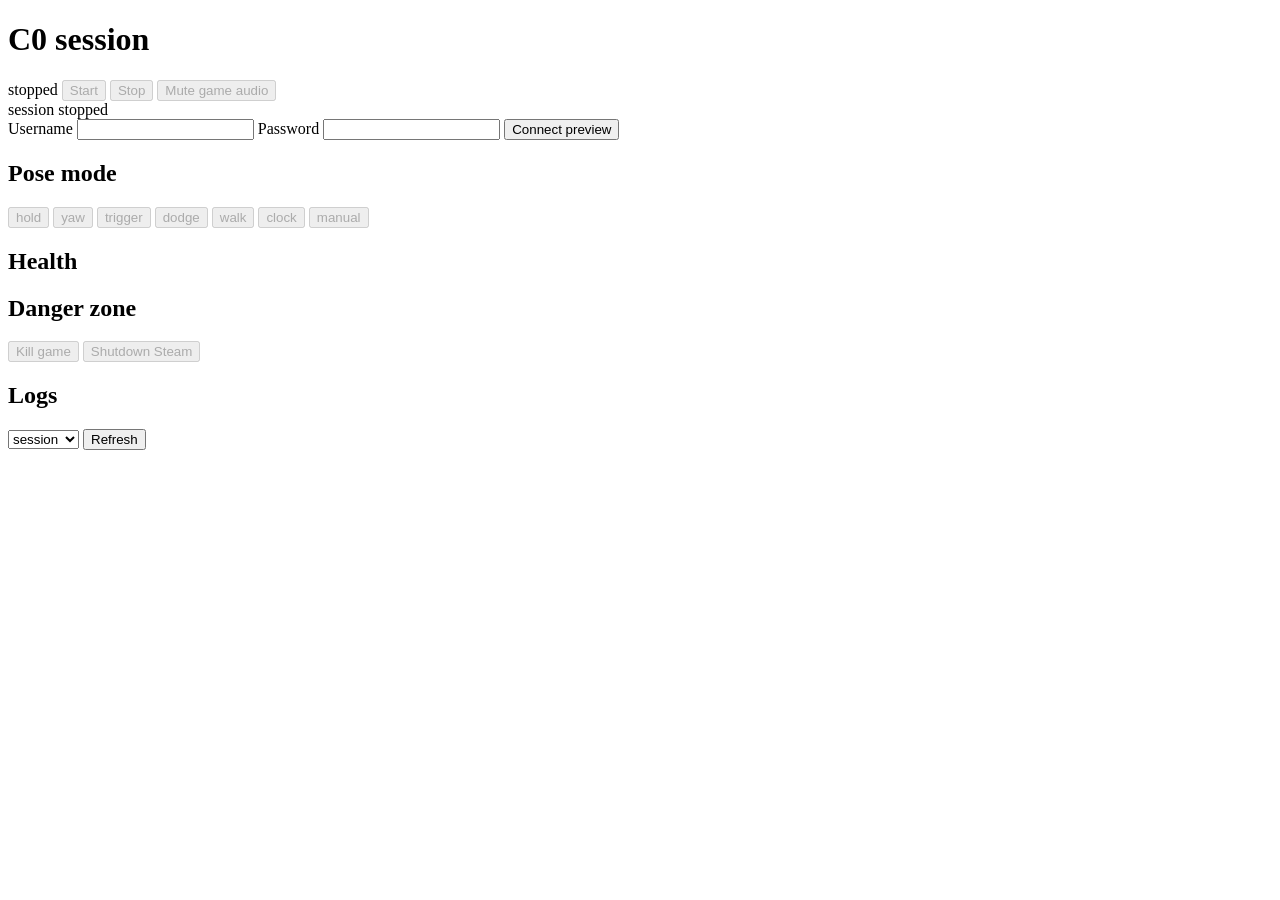
==== superbot/static/index.html @ de150000 "feat: persistent VNC preview, manual punch, and game audio mute" ====
<!doctype html>
<html lang="en">
<head>
  <meta charset="utf-8">
  <meta name="viewport" content="width=device-width, initial-scale=1">
  <title>SuperBot C0</title>
  <link rel="stylesheet" href="/style.css">
</head>
<body>
  <header>
    <h1>C0 session</h1>
    <span id="state" class="badge">stopped</span>
    <span id="session-id"></span>
    <span id="uptime"></span>
    <button id="start" disabled>Start</button>
    <button id="stop" disabled>Stop</button>
    <button id="mute-audio" disabled>Mute game audio</button>
  </header>
  <main>
    <section class="preview" id="preview-box">
      <div class="preview-clip" id="preview-clip">
        <div id="preview" tabindex="-1"></div>
      </div>
      <div id="preview-wait">session stopped</div>
      <div id="manual-overlay" class="manual-overlay">
        <div class="manual-panel">
          <strong id="manual-title"></strong>
          <span id="manual-detail"></span>
        </div>
      </div>
      <form id="vnc-auth" class="vnc-auth">
        <label>Username <input id="vnc-user" autocomplete="username" required></label>
        <label>Password <input id="vnc-pass" type="password" autocomplete="current-password" aria-describedby="vnc-error" required></label>
        <button type="submit">Connect preview</button>
        <p id="vnc-error" role="alert"></p>
      </form>
    </section>

    <section>
      <h2>Pose mode</h2>
      <div id="modes">
        <button data-mode="hold" aria-pressed="false" disabled>hold</button>
        <button data-mode="yaw" aria-pressed="false" disabled>yaw</button>
        <button data-mode="trigger" aria-pressed="false" disabled>trigger</button>
        <button data-mode="dodge" aria-pressed="false" disabled>dodge</button>
        <button data-mode="walk" aria-pressed="false" disabled>walk</button>
        <button data-mode="clock" aria-pressed="false" disabled>clock</button>
        <button data-mode="manual" aria-pressed="false" disabled>manual</button>
      </div>
    </section>

    <section>
      <h2>Health</h2>
      <div id="health"></div>
    </section>

    <section class="danger">
      <h2>Danger zone</h2>
      <button id="kill-game" disabled>Kill game</button>
      <button id="kill-steam" disabled>Shutdown Steam</button>
    </section>

    <section>
      <h2>Logs</h2>
      <select id="log-name">
        <option value="session">session</option>
        <option value="monado">monado</option>
        <option value="weston">weston</option>
        <option value="steam">steam</option>
        <option value="pose">pose</option>
        <option value="proxy">proxy</option>
      </select>
      <button id="log-refresh">Refresh</button>
      <pre id="log-tail"></pre>
    </section>

    <p id="error" class="error" role="alert"></p>
  </main>
  <script src="/app.js"></script>
</body>
</html>
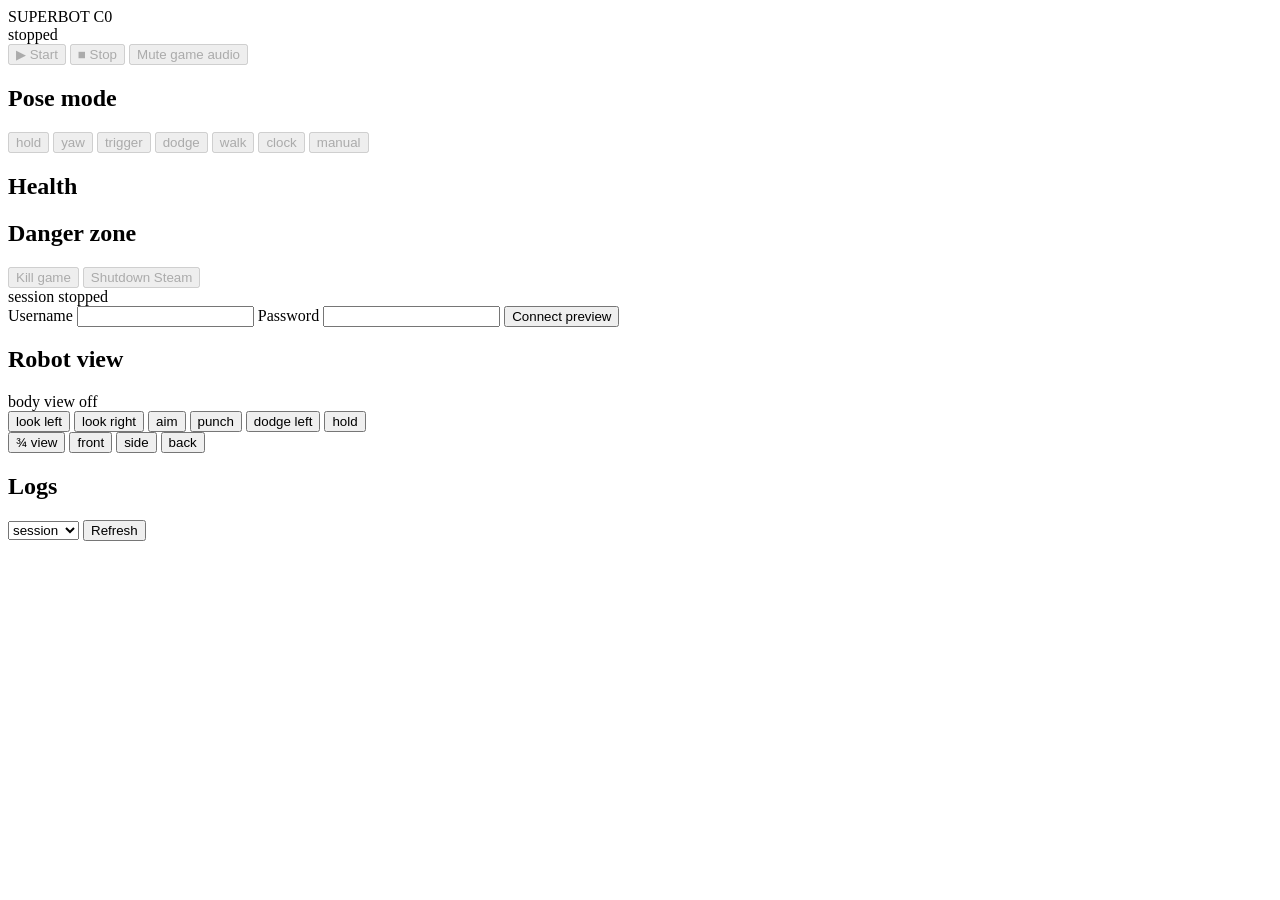
==== commit 98b61781: "Merge branch 'feat/vnc-persistent-preview' into main" ====
--- a/superbot/static/index.html
+++ b/superbot/static/index.html
@@ -3,79 +3,119 @@
 <head>
   <meta charset="utf-8">
   <meta name="viewport" content="width=device-width, initial-scale=1">
-  <title>SuperBot C0</title>
+  <title>SUPERBOT // C0</title>
   <link rel="stylesheet" href="/style.css">
 </head>
 <body>
-  <header>
-    <h1>C0 session</h1>
-    <span id="state" class="badge">stopped</span>
-    <span id="session-id"></span>
-    <span id="uptime"></span>
-    <button id="start" disabled>Start</button>
-    <button id="stop" disabled>Stop</button>
-    <button id="mute-audio" disabled>Mute game audio</button>
-  </header>
-  <main>
-    <section class="preview" id="preview-box">
-      <div class="preview-clip" id="preview-clip">
-        <div id="preview" tabindex="-1"></div>
+  <div class="frame">
+    <header class="topbar">
+      <div class="brand">
+        <span class="brand-mark">SUPERBOT</span>
+        <span class="brand-tag">C0</span>
       </div>
-      <div id="preview-wait">session stopped</div>
-      <div id="manual-overlay" class="manual-overlay">
-        <div class="manual-panel">
-          <strong id="manual-title"></strong>
-          <span id="manual-detail"></span>
-        </div>
+      <div class="status-cluster">
+        <span id="state" class="badge">stopped</span>
+        <span id="session-id"></span>
+        <span id="uptime"></span>
       </div>
-      <form id="vnc-auth" class="vnc-auth">
-        <label>Username <input id="vnc-user" autocomplete="username" required></label>
-        <label>Password <input id="vnc-pass" type="password" autocomplete="current-password" aria-describedby="vnc-error" required></label>
-        <button type="submit">Connect preview</button>
-        <p id="vnc-error" role="alert"></p>
-      </form>
-    </section>
+      <div class="top-actions">
+        <button id="start" class="btn btn-go" disabled>▶ Start</button>
+        <button id="stop" class="btn btn-halt" disabled>■ Stop</button>
+        <button id="mute-audio" class="btn" disabled>Mute game audio</button>
+      </div>
+    </header>
 
-    <section>
-      <h2>Pose mode</h2>
-      <div id="modes">
-        <button data-mode="hold" aria-pressed="false" disabled>hold</button>
-        <button data-mode="yaw" aria-pressed="false" disabled>yaw</button>
-        <button data-mode="trigger" aria-pressed="false" disabled>trigger</button>
-        <button data-mode="dodge" aria-pressed="false" disabled>dodge</button>
-        <button data-mode="walk" aria-pressed="false" disabled>walk</button>
-        <button data-mode="clock" aria-pressed="false" disabled>clock</button>
-        <button data-mode="manual" aria-pressed="false" disabled>manual</button>
+    <main class="deck">
+      <aside class="col col-left">
+        <section class="panel">
+          <h2>Pose mode</h2>
+          <div id="modes">
+            <button data-mode="hold" aria-pressed="false" disabled>hold</button>
+            <button data-mode="yaw" aria-pressed="false" disabled>yaw</button>
+            <button data-mode="trigger" aria-pressed="false" disabled>trigger</button>
+            <button data-mode="dodge" aria-pressed="false" disabled>dodge</button>
+            <button data-mode="walk" aria-pressed="false" disabled>walk</button>
+            <button data-mode="clock" aria-pressed="false" disabled>clock</button>
+            <button data-mode="manual" aria-pressed="false" disabled>manual</button>
+          </div>
+        </section>
+
+        <section class="panel grow">
+          <h2>Health</h2>
+          <div id="health"></div>
+        </section>
+
+        <section class="panel danger">
+          <h2>Danger zone</h2>
+          <button id="kill-game" disabled>Kill game</button>
+          <button id="kill-steam" disabled>Shutdown Steam</button>
+        </section>
+      </aside>
+
+      <section class="stage">
+        <section class="preview" id="preview-box">
+          <div class="preview-clip" id="preview-clip">
+            <div id="preview" tabindex="-1"></div>
+          </div>
+          <div id="preview-wait">session stopped</div>
+          <div id="manual-overlay" class="manual-overlay">
+            <div class="manual-panel">
+              <strong id="manual-title"></strong>
+              <span id="manual-detail"></span>
+            </div>
+          </div>
+          <form id="vnc-auth" class="vnc-auth">
+            <label>Username <input id="vnc-user" autocomplete="username" required></label>
+            <label>Password <input id="vnc-pass" type="password" autocomplete="current-password" aria-describedby="vnc-error" required></label>
+            <button type="submit">Connect preview</button>
+            <p id="vnc-error" role="alert"></p>
+          </form>
+        </section>
+        <p id="error" class="error" role="alert"></p>
+      </section>
+
+      <aside class="col col-right">
+        <section class="panel grow robot">
+          <h2>Robot view</h2>
+          <div id="body-box">
+            <div id="body-tiles"></div>
+            <div id="body-wait">body view off</div>
+          </div>
+          <div class="verbs">
+            <button type="button" data-verb="look_left">look left</button>
+            <button type="button" data-verb="look_right">look right</button>
+            <button type="button" data-verb="aim">aim</button>
+            <button type="button" data-verb="punch">punch</button>
+            <button type="button" data-verb="dodge_left">dodge left</button>
+            <button type="button" data-verb="hold">hold</button>
+          </div>
+          <div id="verb-status" class="verb-status"></div>
+          <div class="verbs views-row">
+            <button type="button" data-view="three_quarter">¾ view</button>
+            <button type="button" data-view="front">front</button>
+            <button type="button" data-view="side">side</button>
+            <button type="button" data-view="back">back</button>
+          </div>
+        </section>
+      </aside>
+    </main>
+
+    <footer class="console">
+      <div class="console-head">
+        <h2>Logs</h2>
+        <select id="log-name">
+          <option value="session">session</option>
+          <option value="monado">monado</option>
+          <option value="weston">weston</option>
+          <option value="steam">steam</option>
+          <option value="pose">pose</option>
+          <option value="proxy">proxy</option>
+        </select>
+        <button id="log-refresh">Refresh</button>
       </div>
-    </section>
-
-    <section>
-      <h2>Health</h2>
-      <div id="health"></div>
-    </section>
-
-    <section class="danger">
-      <h2>Danger zone</h2>
-      <button id="kill-game" disabled>Kill game</button>
-      <button id="kill-steam" disabled>Shutdown Steam</button>
-    </section>
-
-    <section>
-      <h2>Logs</h2>
-      <select id="log-name">
-        <option value="session">session</option>
-        <option value="monado">monado</option>
-        <option value="weston">weston</option>
-        <option value="steam">steam</option>
-        <option value="pose">pose</option>
-        <option value="proxy">proxy</option>
-      </select>
-      <button id="log-refresh">Refresh</button>
       <pre id="log-tail"></pre>
-    </section>
-
-    <p id="error" class="error" role="alert"></p>
-  </main>
+    </footer>
+  </div>
   <script src="/app.js"></script>
 </body>
 </html>
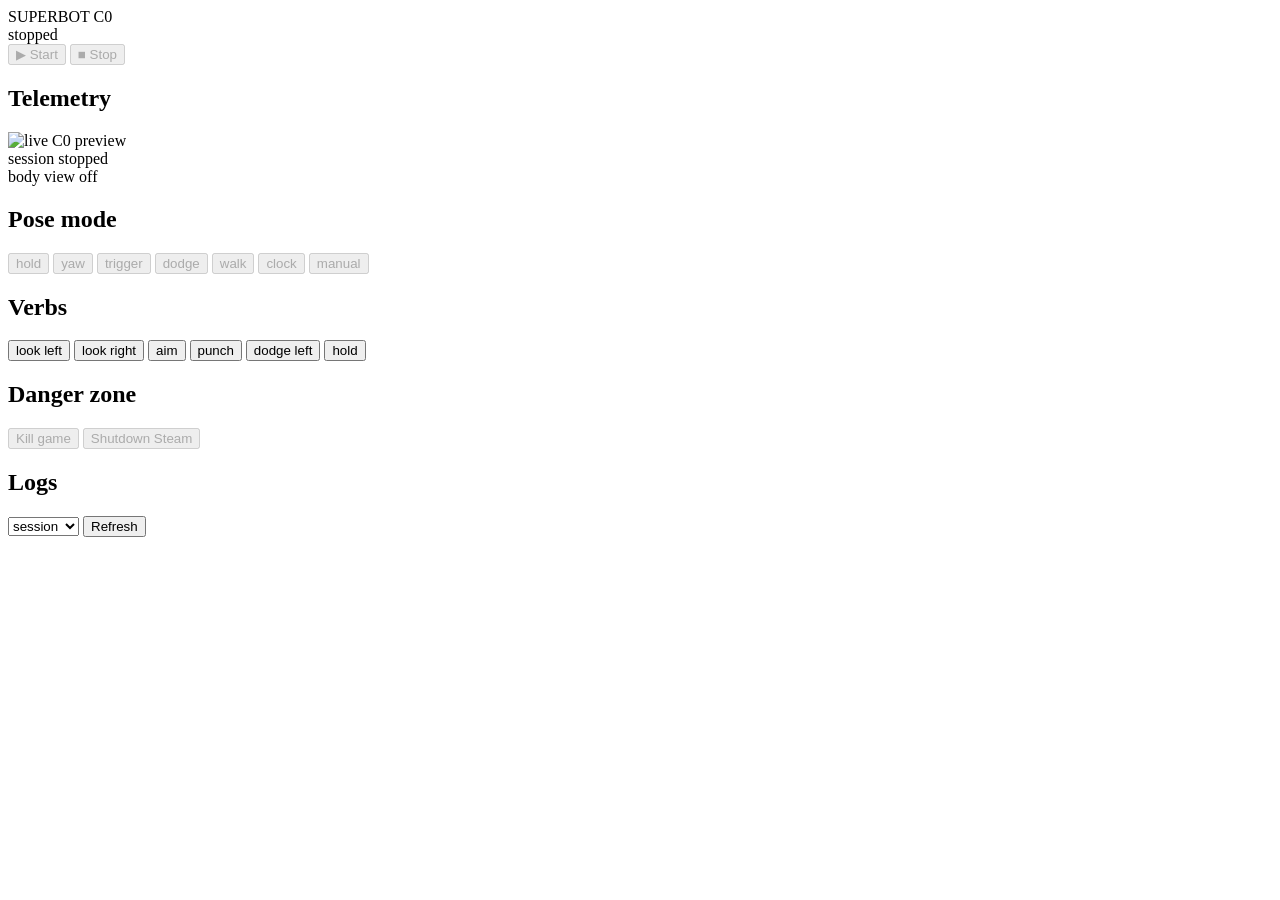
==== commit 5497b0a1: "feat: robot filmstrip joins the game cam, controls move right The stage is one viewport now: game ca" ====
--- a/superbot/static/index.html
+++ b/superbot/static/index.html
@@ -21,12 +21,40 @@
       <div class="top-actions">
         <button id="start" class="btn btn-go" disabled>▶ Start</button>
         <button id="stop" class="btn btn-halt" disabled>■ Stop</button>
-        <button id="mute-audio" class="btn" disabled>Mute game audio</button>
       </div>
     </header>
 
     <main class="deck">
       <aside class="col col-left">
+        <section class="panel grow">
+          <h2>Telemetry</h2>
+          <div id="health"></div>
+        </section>
+      </aside>
+
+      <section class="stage">
+        <div class="stage-views">
+          <section class="preview" id="preview-box">
+            <div class="preview-clip" id="preview-clip">
+              <img id="preview" alt="live C0 preview">
+            </div>
+            <div id="preview-wait">session stopped</div>
+            <div id="manual-overlay" class="manual-overlay">
+              <div class="manual-panel">
+                <strong id="manual-title"></strong>
+                <span id="manual-detail"></span>
+              </div>
+            </div>
+          </section>
+          <aside id="body-box">
+            <div id="body-tiles"></div>
+            <div id="body-wait">body view off</div>
+          </aside>
+        </div>
+        <p id="error" class="error" role="alert"></p>
+      </section>
+
+      <aside class="col col-right">
         <section class="panel">
           <h2>Pose mode</h2>
           <div id="modes">
@@ -40,47 +68,8 @@
           </div>
         </section>
 
-        <section class="panel grow">
-          <h2>Health</h2>
-          <div id="health"></div>
-        </section>
-
-        <section class="panel danger">
-          <h2>Danger zone</h2>
-          <button id="kill-game" disabled>Kill game</button>
-          <button id="kill-steam" disabled>Shutdown Steam</button>
-        </section>
-      </aside>
-
-      <section class="stage">
-        <section class="preview" id="preview-box">
-          <div class="preview-clip" id="preview-clip">
-            <div id="preview" tabindex="-1"></div>
-          </div>
-          <div id="preview-wait">session stopped</div>
-          <div id="manual-overlay" class="manual-overlay">
-            <div class="manual-panel">
-              <strong id="manual-title"></strong>
-              <span id="manual-detail"></span>
-            </div>
-          </div>
-          <form id="vnc-auth" class="vnc-auth">
-            <label>Username <input id="vnc-user" autocomplete="username" required></label>
-            <label>Password <input id="vnc-pass" type="password" autocomplete="current-password" aria-describedby="vnc-error" required></label>
-            <button type="submit">Connect preview</button>
-            <p id="vnc-error" role="alert"></p>
-          </form>
-        </section>
-        <p id="error" class="error" role="alert"></p>
-      </section>
-
-      <aside class="col col-right">
-        <section class="panel grow robot">
-          <h2>Robot view</h2>
-          <div id="body-box">
-            <div id="body-tiles"></div>
-            <div id="body-wait">body view off</div>
-          </div>
+        <section class="panel">
+          <h2>Verbs</h2>
           <div class="verbs">
             <button type="button" data-verb="look_left">look left</button>
             <button type="button" data-verb="look_right">look right</button>
@@ -90,12 +79,12 @@
             <button type="button" data-verb="hold">hold</button>
           </div>
           <div id="verb-status" class="verb-status"></div>
-          <div class="verbs views-row">
-            <button type="button" data-view="three_quarter">¾ view</button>
-            <button type="button" data-view="front">front</button>
-            <button type="button" data-view="side">side</button>
-            <button type="button" data-view="back">back</button>
-          </div>
+        </section>
+
+        <section class="panel danger">
+          <h2>Danger zone</h2>
+          <button id="kill-game" disabled>Kill game</button>
+          <button id="kill-steam" disabled>Shutdown Steam</button>
         </section>
       </aside>
     </main>
@@ -109,7 +98,6 @@
           <option value="weston">weston</option>
           <option value="steam">steam</option>
           <option value="pose">pose</option>
-          <option value="proxy">proxy</option>
         </select>
         <button id="log-refresh">Refresh</button>
       </div>
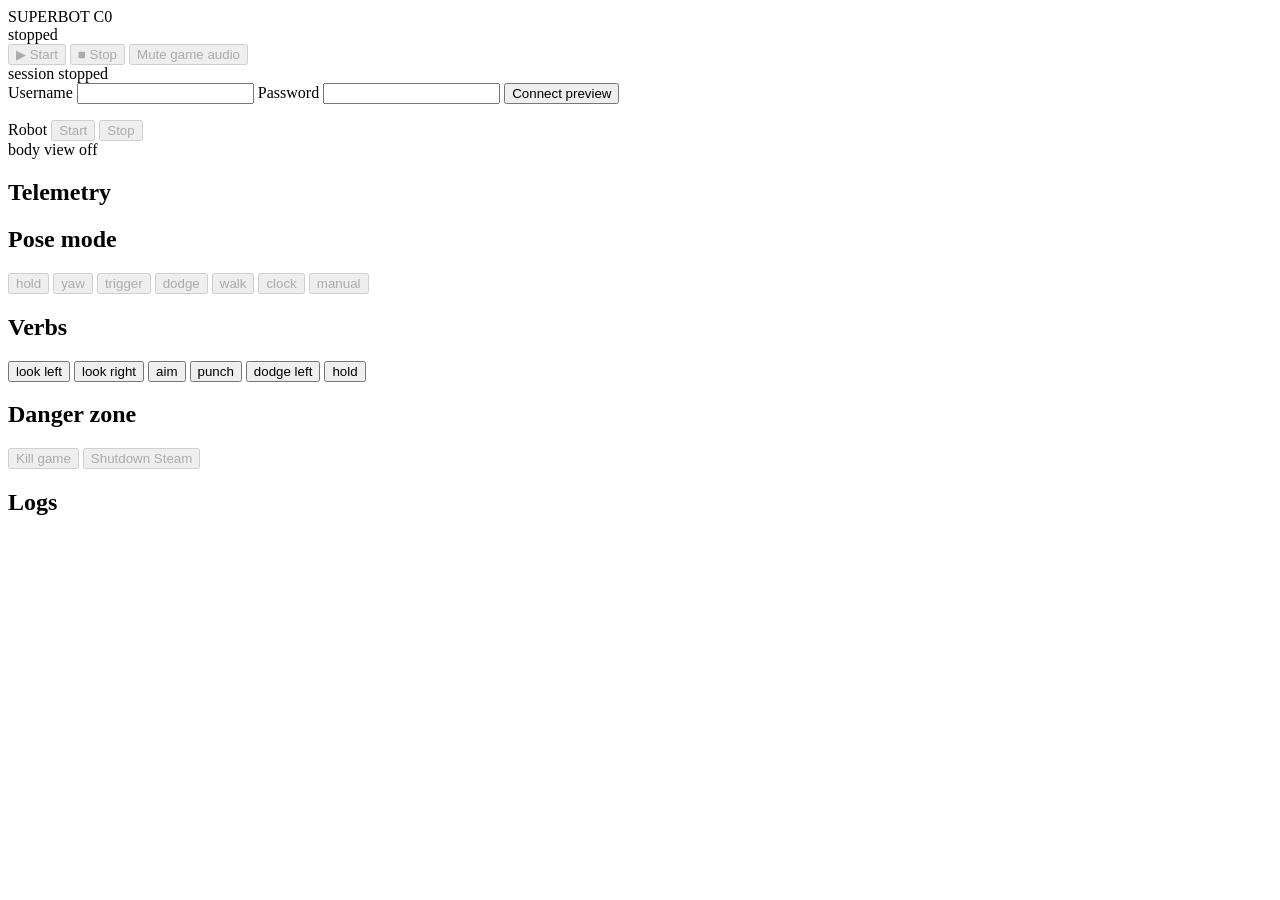
==== commit f41a54f4: "feat: cockpit layout v2, merged log stream, vendored fonts - Telemetry moves to the right rail besid" ====
--- a/superbot/static/index.html
+++ b/superbot/static/index.html
@@ -21,22 +21,16 @@
       <div class="top-actions">
         <button id="start" class="btn btn-go" disabled>▶ Start</button>
         <button id="stop" class="btn btn-halt" disabled>■ Stop</button>
+        <button id="mute-audio" class="btn" disabled>Mute game audio</button>
       </div>
     </header>
 
     <main class="deck">
-      <aside class="col col-left">
-        <section class="panel grow">
-          <h2>Telemetry</h2>
-          <div id="health"></div>
-        </section>
-      </aside>
-
       <section class="stage">
         <div class="stage-views">
           <section class="preview" id="preview-box">
             <div class="preview-clip" id="preview-clip">
-              <img id="preview" alt="live C0 preview">
+              <div id="preview" tabindex="-1"></div>
             </div>
             <div id="preview-wait">session stopped</div>
             <div id="manual-overlay" class="manual-overlay">
@@ -45,8 +39,19 @@
                 <span id="manual-detail"></span>
               </div>
             </div>
+            <form id="vnc-auth" class="vnc-auth">
+              <label>Username <input id="vnc-user" autocomplete="username" required></label>
+              <label>Password <input id="vnc-pass" type="password" autocomplete="current-password" aria-describedby="vnc-error" required></label>
+              <button type="submit">Connect preview</button>
+              <p id="vnc-error" role="alert"></p>
+            </form>
           </section>
           <aside id="body-box">
+            <div class="body-head">
+              <span class="body-title">Robot</span>
+              <button id="body-start" type="button" disabled>Start</button>
+              <button id="body-stop" type="button" disabled>Stop</button>
+            </div>
             <div id="body-tiles"></div>
             <div id="body-wait">body view off</div>
           </aside>
@@ -55,6 +60,11 @@
       </section>
 
       <aside class="col col-right">
+        <section class="panel">
+          <h2>Telemetry</h2>
+          <div id="health"></div>
+        </section>
+
         <section class="panel">
           <h2>Pose mode</h2>
           <div id="modes">
@@ -92,16 +102,9 @@
     <footer class="console">
       <div class="console-head">
         <h2>Logs</h2>
-        <select id="log-name">
-          <option value="session">session</option>
-          <option value="monado">monado</option>
-          <option value="weston">weston</option>
-          <option value="steam">steam</option>
-          <option value="pose">pose</option>
-        </select>
-        <button id="log-refresh">Refresh</button>
+        <div id="log-filters" class="log-filters"></div>
       </div>
-      <pre id="log-tail"></pre>
+      <div id="log-tail" class="log-tail"></div>
     </footer>
   </div>
   <script src="/app.js"></script>
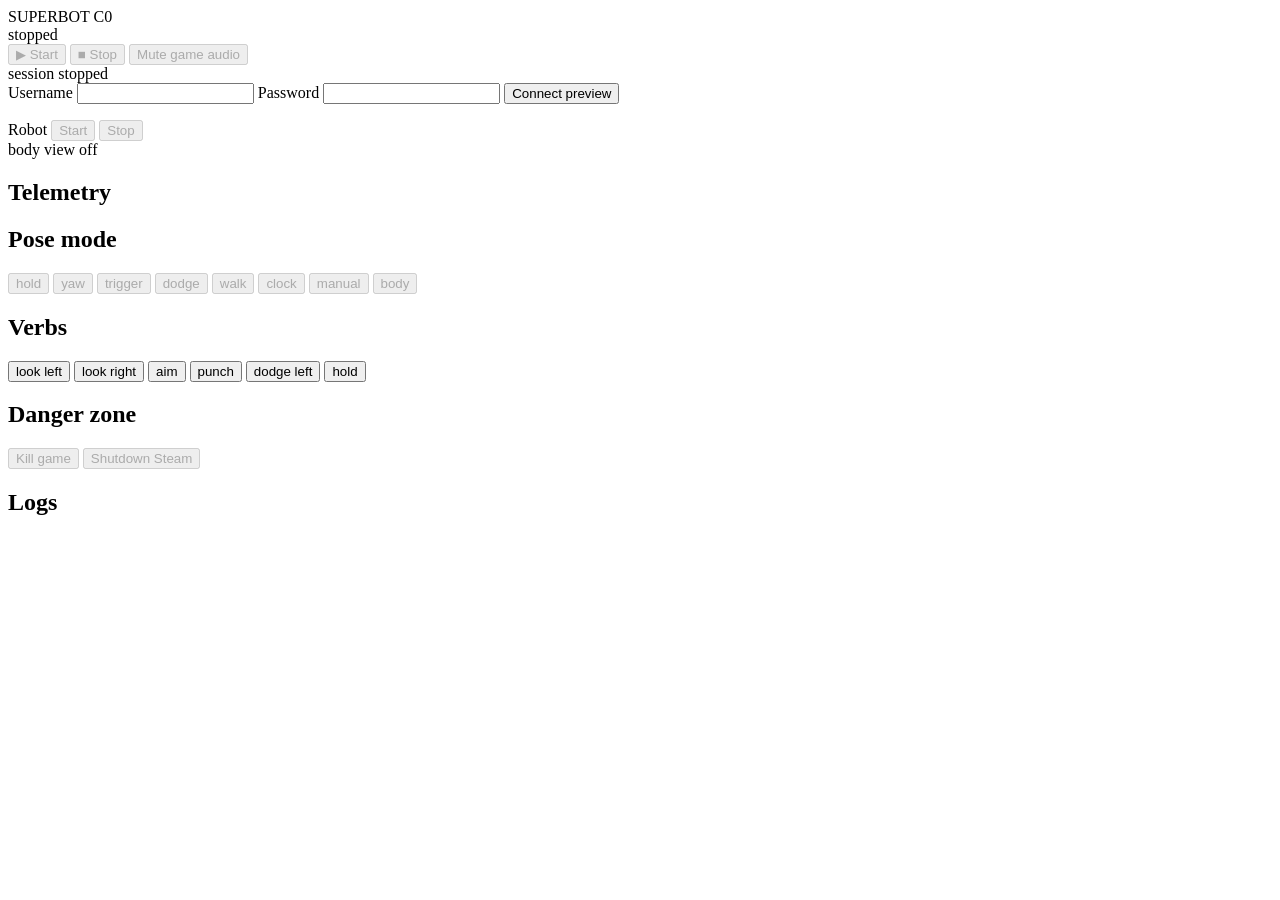
==== commit 0bc98007: "feat: the game now sees the body, not a script The join. Until now `spike/c0/c0_client.py` sent scri" ====
--- a/superbot/static/index.html
+++ b/superbot/static/index.html
@@ -75,6 +75,7 @@
             <button data-mode="walk" aria-pressed="false" disabled>walk</button>
             <button data-mode="clock" aria-pressed="false" disabled>clock</button>
             <button data-mode="manual" aria-pressed="false" disabled>manual</button>
+            <button data-mode="body" aria-pressed="false" disabled>body</button>
           </div>
         </section>
 
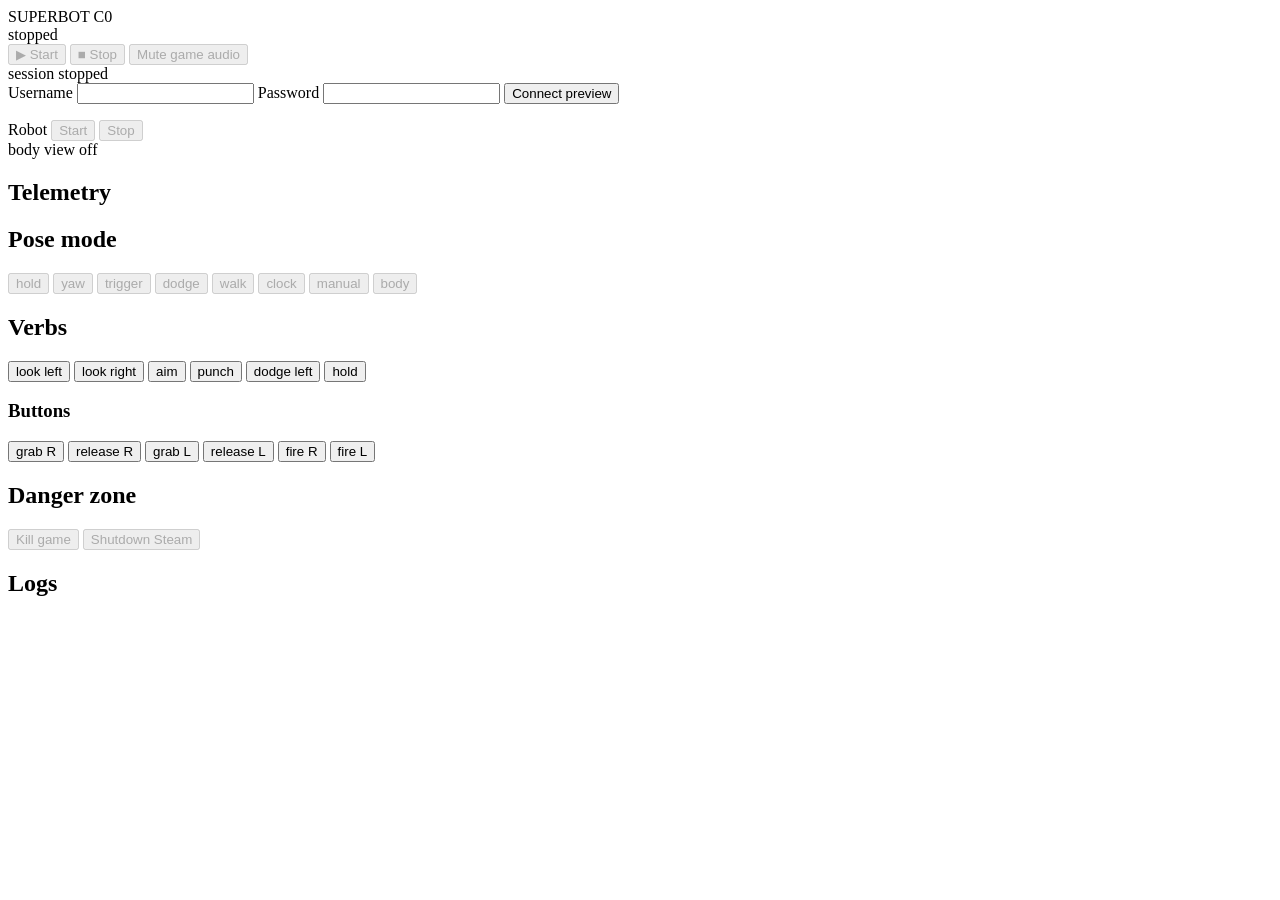
==== commit 1d92a5f4: "feat(verbs): grab, release and fire as per-hand dashboard buttons Six verbs, because the body has no" ====
--- a/superbot/static/index.html
+++ b/superbot/static/index.html
@@ -89,6 +89,15 @@
             <button type="button" data-verb="dodge_left">dodge left</button>
             <button type="button" data-verb="hold">hold</button>
           </div>
+          <h3>Buttons</h3>
+          <div class="verbs">
+            <button type="button" data-verb="grab_right">grab R</button>
+            <button type="button" data-verb="release_right">release R</button>
+            <button type="button" data-verb="grab_left">grab L</button>
+            <button type="button" data-verb="release_left">release L</button>
+            <button type="button" data-verb="fire_right">fire R</button>
+            <button type="button" data-verb="fire_left">fire L</button>
+          </div>
           <div id="verb-status" class="verb-status"></div>
         </section>
 
